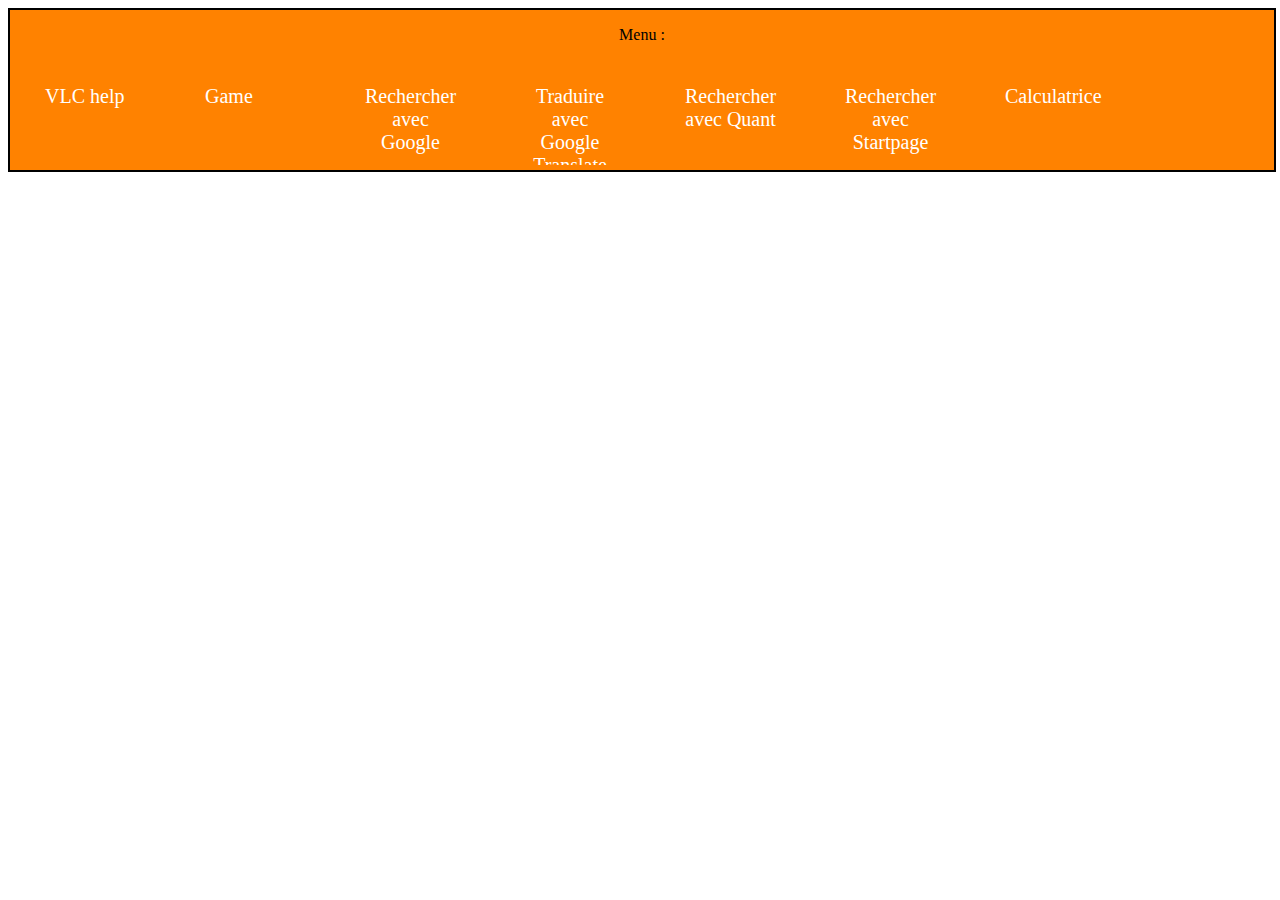
==== index.html @ a202ddbc "Update index.html" ====
<!DOCTYPE html>
<html lang="fr" dir="ltr">
	<head>
		<link rel="icon" href="VLC app.png">
		<meta charset="utf-8">
		<title>Index</title>
	</head>
	<style>
		menu{	font-size: 40px;
		text-align: center;
}
li{	font-size : 20px;
}
nav ul {
    margin: 0px;
    padding: 0px;
    font-family: serif;
}
nav ul li {
    list-style-type: none;
    float: left;
}
nav ul {
    overflow: hidden;
}
nav {
    background-color:#ff8200;
    border: solid black 2px;
    text-align: center;
}
nav {
    width: 100%;
}
nav a {
    display: inline-block;
    padding: 20px 30px;
    text-decoration: none;
    color: #fff;
}
.view{
    position: relative;
    width: 150px;
    height: 100px;
    overflow: hidden;
    float: left;
    margin: 5px;
}
.view:hover .mask{
    top:0;
}
.mask{
    position: absolute;
    margin-left : 1em;
    left: 0;
    top: 100px;
    width: 100px;
    transition: top 0.25s linear;
}
	</style>
	<body>
		<nav>
			<p class="menu">Menu :</p>
			<ul>
               			<div class="view">
               				<li>
               					<a href="VLC/vlc.html">VLC help</a>
        	       			</li>
	                		<a href="VLC/vlc.html"><img src="VLC app.png" title="VLC Help" class="mask"></a>
           			</div>
				<div class="view">
               				<li>
               					<a href="Game/game.html">Game</a>
        	       			</li>
	                		<a href="Game/game.html"><img src="Game/images/logo.png" title="Game" class="mask"></a>
           			</div>
				<div class="view">
               				<li>
               					<a href="Moteurs de recherches/Google.html">Rechercher avec Google</a>
        	       			</li>
	                		<a href="Moteurs de recherches/Google.html"><img src="https://fonts.gstatic.com/s/i/productlogos/googleg/v6/24px.svg" title="Rechercher avec Google" class="mask"></a>
           			</div>
               			<div class="view">
               				<li>
               					<a href="Moteurs de recherches/Google Tranlate.html">Traduire avec Google Translate</a>
        	       			</li>
	                		<a href="Moteurs de recherches/Google Tranlate.html"><img src="https://upload.wikimedia.org/wikipedia/commons/d/d7/Google_Translate_logo.svg" title="Traduire avec Google Translate" class="mask"></a>
           			</div>
               			<div class="view">
               				<li>
               					<a href="Moteurs de recherches/Qwant.html">Rechercher avec Quant</a>
        	       			</li>
	                		<a href="Moteurs de recherches/Qwant.html"><img src="https://upload.wikimedia.org/wikipedia/commons/2/2b/Qwant-Icone-2022.svg" Rechercher avec  Quant" class="mask"></a>
           			</div>
				<div class="view">
               				<li>
               					<a href="Moteurs de recherches/Startpage.html">Rechercher avec Startpage</a>
        	       			</li>
	                		<a href="Moteurs de recherches/Startpage.html"><img src="https://www.startpage.com/sp/cdn/images/about-us/search-icon.svg" title="Rechercher avec Startpage" class="mask"></a>
           			</div>
				<div class="view">
               				<li>
               					<a href="Calculator/Calculatrice.html">Calculatrice</a>
        	       			</li>
	                		<a href="Calculator/Calculatrice.html"><img src="Calculator/calc.png" title="Calculatrice" class="mask"></a>
           			</div>
			</ul>
		</nav>
	<body>
</html>
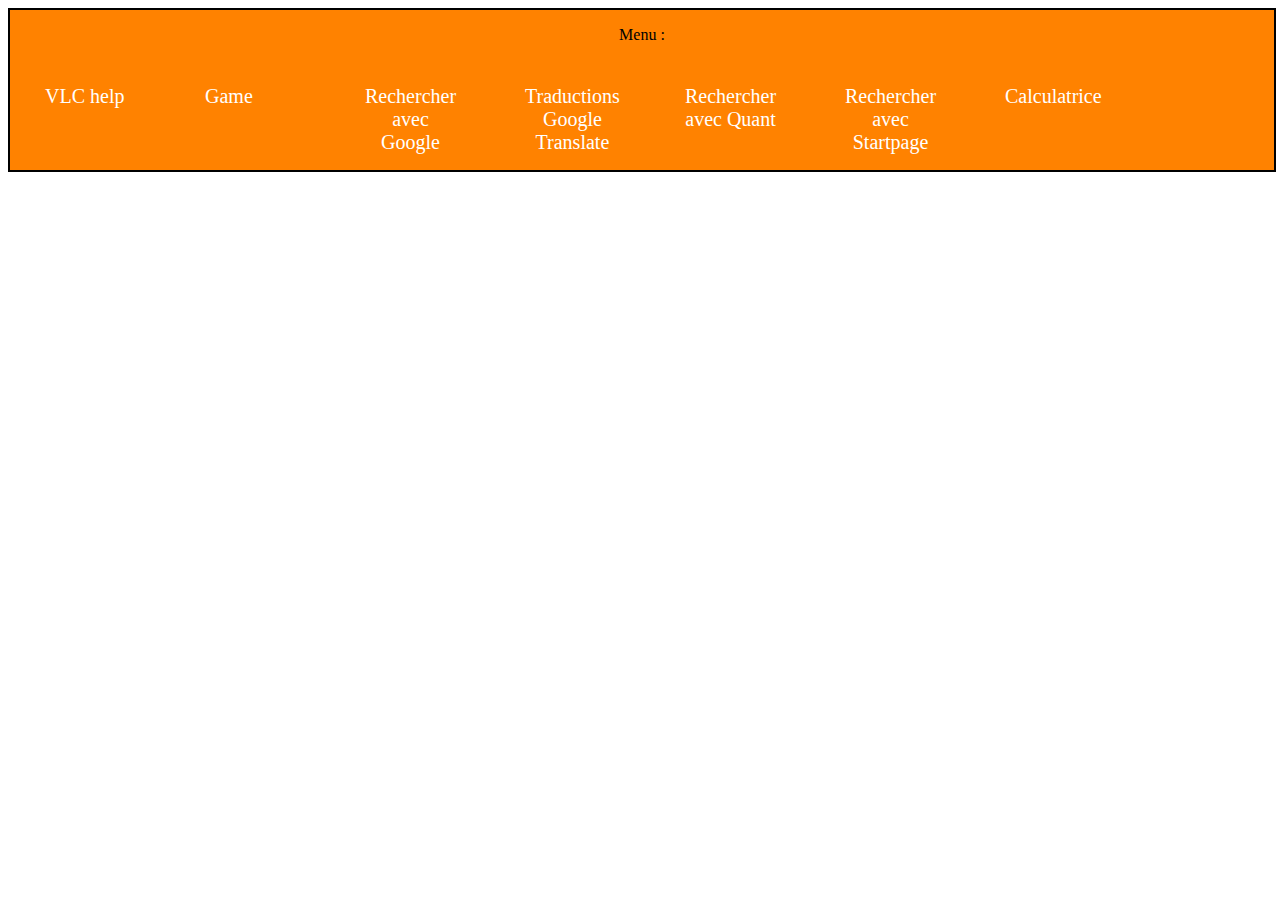
==== commit 451f1b21: "Update index.html" ====
--- a/index.html
+++ b/index.html
@@ -6,8 +6,10 @@
 		<title>Index</title>
 	</head>
 	<style>
-		menu{	font-size: 40px;
-		text-align: center;
+body{	text-align: center;
+}
+menu{	font-size: 40px;
+	text-align: center;
 }
 li{	font-size : 20px;
 }
@@ -81,7 +83,7 @@
            			</div>
                			<div class="view">
                				<li>
-               					<a href="Moteurs de recherches/Google Tranlate.html">Traduire avec Google Translate</a>
+               					<a href="Moteurs de recherches/Google Tranlate.html">Traductions Google Translate</a>
         	       			</li>
 	                		<a href="Moteurs de recherches/Google Tranlate.html"><img src="https://upload.wikimedia.org/wikipedia/commons/d/d7/Google_Translate_logo.svg" title="Traduire avec Google Translate" class="mask"></a>
            			</div>
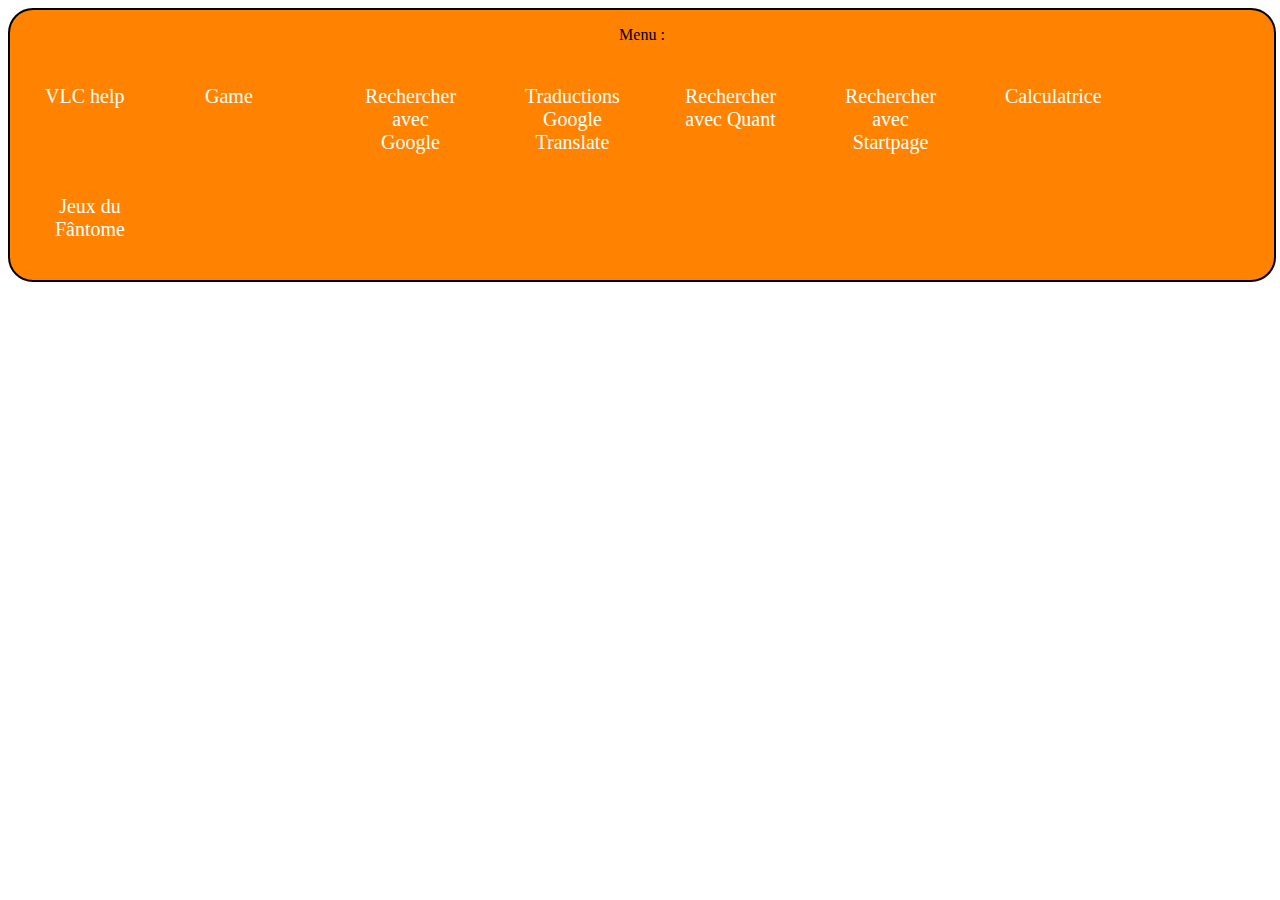
==== commit fb8eb0dc: "Update index.html" ====
--- a/index.html
+++ b/index.html
@@ -1,7 +1,7 @@
 <!DOCTYPE html>
 <html lang="fr" dir="ltr">
 	<head>
-		<link rel="icon" href="VLC app.png">
+		<link rel="icon" href="index.png">
 		<meta charset="utf-8">
 		<title>Index</title>
 	</head>
@@ -32,6 +32,7 @@
 }
 nav {
     width: 100%;
+	border-radius: 25px;
 }
 nav a {
     display: inline-block;
@@ -105,7 +106,13 @@
         	       			</li>
 	                		<a href="Calculator/Calculatrice.html"><img src="Calculator/calc.png" title="Calculatrice" class="mask"></a>
            			</div>
+				<div class="view">
+               				<li>
+               					<a href="Fantome.html">Jeux du Fântome</a>
+        	       			</li>
+	                		<a href="Fantome.html"><img src="fantome.png" title="Jeux du Fântome" class="mask"></a>
+           			</div>
 			</ul>
 		</nav>
-	<body>
+	</body>
 </html>
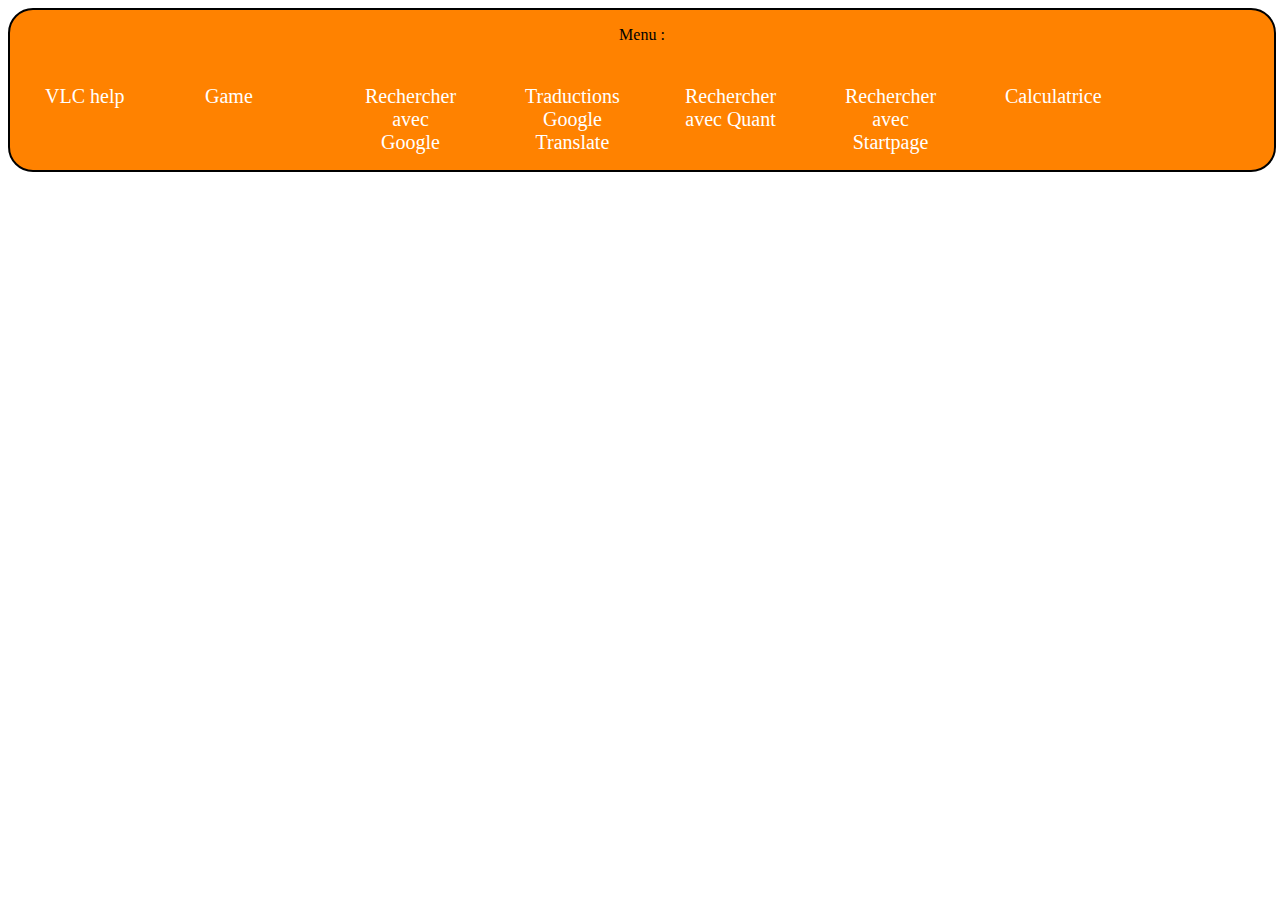
==== commit 11d72ba9: "Update index.html" ====
--- a/index.html
+++ b/index.html
@@ -106,12 +106,6 @@
         	       			</li>
 	                		<a href="Calculator/Calculatrice.html"><img src="Calculator/calc.png" title="Calculatrice" class="mask"></a>
            			</div>
-				<div class="view">
-               				<li>
-               					<a href="Fantome.html">Jeux du Fântome</a>
-        	       			</li>
-	                		<a href="Fantome.html"><img src="fantome.png" title="Jeux du Fântome" class="mask"></a>
-           			</div>
 			</ul>
 		</nav>
 	</body>
